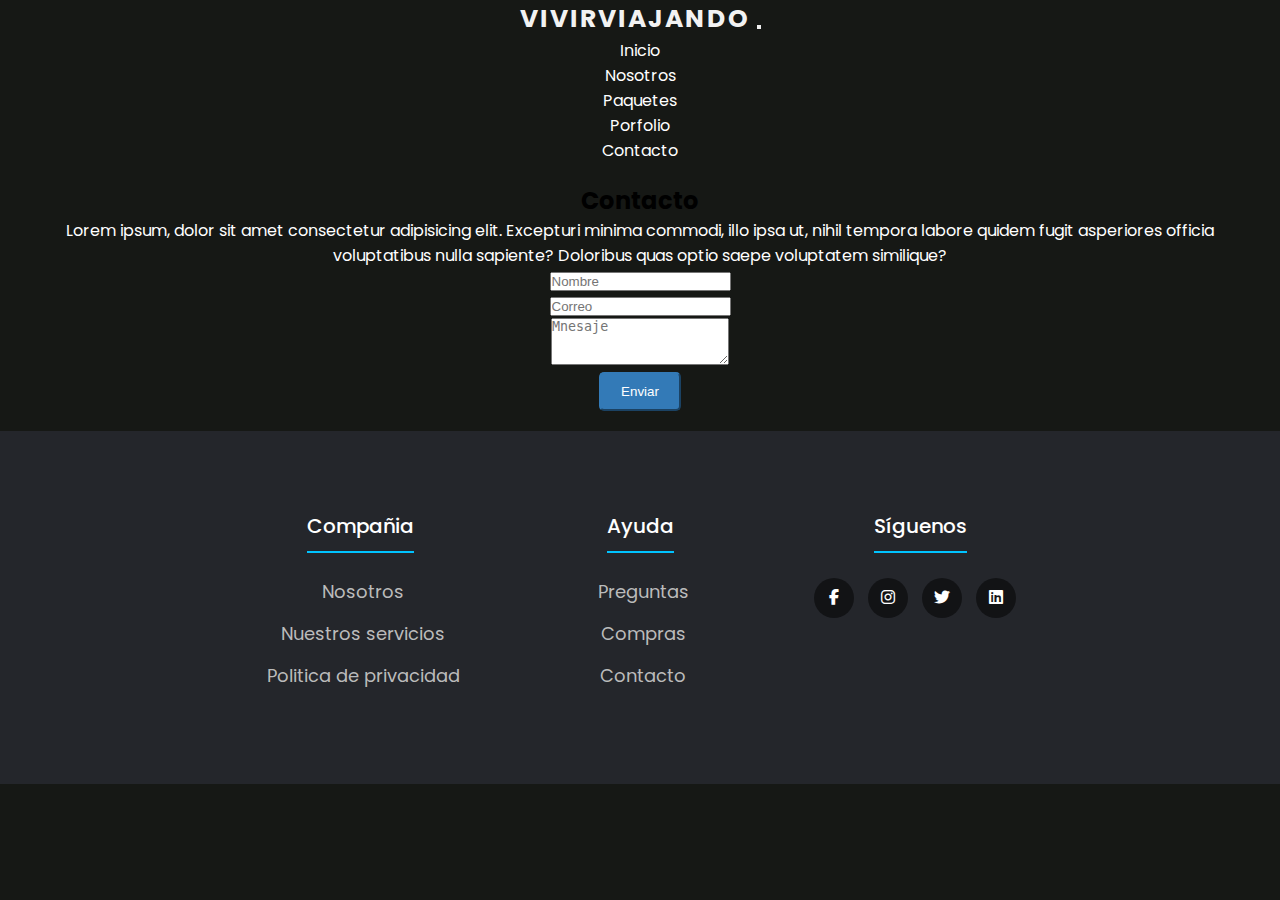
==== html/contact.html @ 018f4a70 "cambio de proyecto" ====
<!DOCTYPE html>
<html lang="en">
<!--divinectorweb.com-->

<head>
    <meta charset="UTF-8">
    <meta http-equiv="X-UA-Compatible" content="IE=edge">
    <meta name="viewport" content="width=device-width, initial-scale=1.0">
    <title>About</title>

    <link rel="stylesheet" href="https://cdnjs.cloudflare.com/ajax/libs/font-awesome/6.2.1/css/all.min.css">
    <link href="https://cdn.jsdelivr.net/npm/bootstrap@5.3.0-alpha1/dist/css/bootstrap.min.css" rel="stylesheet"
        integrity="sha384-GLhlTQ8iRABdZLl6O3oVMWSktQOp6b7In1Zl3/Jr59b6EGGoI1aFkw7cmDA6j6gD" crossorigin="anonymous">
    <link rel="stylesheet" href="https://cdn.jsdelivr.net/npm/bootstrap-icons@1.7.2/font/bootstrap-icons.css">
    <link rel="stylesheet" href="../css/style.css">
</head>

<body>


  
    <nav class="navbar navbar-expand-lg navbar-dark bg-dark fixed-top">

        <div class="container">

            <a href="#" class="navbar-brand"> <span class="text-prima"> Vivir</span>Viajando </a>

            <button class="navbar-toggler" type="button" data-bs-toggle="collapse" data-bs-target="#navbarS"
                aria-controls="nabarS" aria-expanded="false" aria-label="Toogle navigation">

                <span class="navbar-toggler-icon"></span>
            </button>

            <div class="collapse navbar-collapse" id="navbarS">
                <ul class="navbar-nav ms-auto mb-lg-0">
                    <li class="nav-item">
                        <a href="../index.html" class="nav-link">
                            Inicio
                        </a>
                    </li>
                    <li class="nav-item">
                        <a href="nosotros.html" class="nav-link">
                            Nosotros
                        </a>
                    </li>
                    <li class="nav-item">
                        <a href="paquetes.html" class="nav-link">
                            Paquetes
                        </a>
                    </li>
                    <li class="nav-item">
                        <a href="#" class="nav-link">
                            Porfolio
                        </a>
                    </li>
                    <li class="nav-item">
                        <a href="contact.html" class="nav-link">
                            Contacto
                        </a>
                    </li>
                </ul>


            </div>

        </div>

    </nav>


    <section class="contact section-padding">

        <div class="container mt-5 mb-5">
            <div class="row">
                <div class="section-header text-center text-white pb-5">
                    <h2>Contacto</h2>
                    <p>
                        Lorem ipsum, dolor sit amet consectetur adipisicing elit. Excepturi minima commodi, illo ipsa
                        ut, nihil tempora labore quidem fugit asperiores officia voluptatibus nulla sapiente? Doloribus
                        quas optio saepe voluptatem similique?
                    </p>

                </div>

            </div>

        </div>
        
        <div class="row m-0">
            <div class="col-md-12 p-0 pt-4 pb-4">
                <form action="#" class="bg-dark p-4 m-auto">
                    <div class="row">
                        <div class="col-md.12">
                            <div class="mb-3">
                                <input type="text"class="form-control" placeholder="Nombre">


                            </div>

                        </div>
                        <div class="col-md.12">
                            <div class="mb-3">
                                <input type="email"class="form-control" placeholder="Correo">
                                

                            </div>

                        </div>
                        <div class="col-md.12">
                            <div class="mb-3">
                                <textarea class="form-control"  placeholder="Mnesaje" rows="3"></textarea>

                            </div>

                        </div>
                        <button class="btn btn-primary btn-lg btn-block mt-3">Enviar</button>

                    </div>
                </form>

            </div>
        </div>

    </section>



    <footer class="footer">
        <div class="containerFooter">
            <div class="footer-row">
                <div class="footer-links">
                    <h4>Compañia</h4>
                    <ul>
                        <li><a href="#">Nosotros</a></li>
                        <li><a href="#">Nuestros servicios</a></li>
                        <li><a href="#">Politica de privacidad</a></li>
                    </ul>
                </div>
                <div class="footer-links">
                    <h4>Ayuda</h4>
                    <ul>
                        <li><a href="#">Preguntas</a></li>
                        <li><a href="#">Compras</a></li>
                        <li><a href="#">Contacto</a></li>
                    </ul>
                </div>
                <div class="footer-links">
                    <h4>Síguenos</h4>
                    <div class="social-link">
                        <a href="#"><i class="fab fa-facebook-f"></i></a>
                        <a href="#"><i class="fab fa-instagram"></i></a>
                        <a href="#"><i class="fab fa-twitter"></i></a>
                        <a href="#"><i class="fab fa-linkedin"></i></a>
                    </div>
                </div>
            </div>
        </div>
    </footer>



    <script src="https://cdn.jsdelivr.net/npm/bootstrap@5.3.0-alpha1/dist/js/bootstrap.bundle.min.js"
        integrity="sha384-w76AqPfDkMBDXo30jS1Sgez6pr3x5MlQ1ZAGC+nuZB+EYdgRZgiwxhTBTkF7CXvN"
        crossorigin="anonymous"></script>
    <script src="js/script.js"></script>
</body>

</html>
---- css/style.css ----
/* Estilos generales */


@import url('https://fonts.googleapis.com/css2?family=Poppins:ital,wght@0,100;0,200;0,300;0,400;0,500;0,600;0,700;0,800;0,900;1,100;1,200;1,300;1,400;1,500;1,600;1,700;1,800;1,900&family=Roboto:ital,wght@0,100;0,300;0,400;0,500;0,700;0,900;1,100;1,300;1,400;1,500;1,700;1,900&display=swap');


*{
    padding: 0;
    margin: 0;
    box-sizing: border-box;
}


body {
    background-color: #161815; /* Fondo claro para toda la página */
    font-family: "Poppins", sans-serif;
    margin: 0;
    text-align: center; /* Cambia todo el contenido del cuerpo para que esté centrado */
    padding: 0; /* Asegura que no haya espacio alrededor del cuerpo */
}

a {
    text-decoration: none;
    color: #FFFFFF;
}
p{
    color: #FFFFFF;
}

/*CAROUSEL*/

.carousel-item{
    height: 80vh;
    min-height: 300px;


}


.carousel-item img {
    width: 100%;
    height: 100%;
    object-fit: cover; /* Ajusta la imagen al contenedor sin distorsionarla */
}
.carousel-caption h5{
    font-size: 45px;
    text-transform: uppercase;
    letter-spacing: 2px;
    margin-top: 25px;

}

.carousel-caption p{
    width: 60%;
    margin: auto;
    font-size: 18px;
    line-height: 1.9;

}


.carousel-inner::before{
    content: '';
    position: absolute;
    width: 100%;
    height: 100;
    top: 0;
    left: 0;
    background-color: #24262B;
    z-index: 1;
}
*/


.navbar-nav a{
    font-size: 15px;
    text-transform: uppercase;
    font-weight: 500;
}

.navbar-dark .navbar-brand{
    color: #f2f2f2;
    font-size: 25px;
    text-transform: uppercase;
    font-weight: bold;
    letter-spacing: 2px;
}


@media(max-width: 767px){

    .navbar-nav{
        text-align: center;

    }
    .carousel-item{
        height: 70vh;
    }
    .w-100{
        height: 70vh;
    }
    .carousel-caption{
        bottom: 125px;
    }
    .carousel-caption h5{
        font-size: 17pxs;
    }
    .carousel-caption a{
        padding: 10px 15px;
    }
    .carousel-caption p{
        width: 100%;
        line-height: 1.5;
        font-size: 12px;
    }
    .about-text{
        padding-top: 50px;
    }
    .card{
        margin-bottom: 30px;
    }
    .section-padding{
        padding: 50px 0;
    }


}











img {
    border-radius: 10px;/*pone el borde circular la imagen*/
    box-shadow: 0px 0px 10px rgba(0, 0, 0, 0.3);
}



main {
    padding-top: 70px; /* adjust the value to match the height of your navbar */
  }



/* Estilos para las secciones */
section {
    padding: 20px;
   
    margin: 0;
    border: none;
}

.containerTitulo2 {
    display: flex;
    flex-wrap: wrap;
    justify-content: center;
    align-items: center;
  }
  
  
  .containerTitulo2 p {
    width: 50%; /* ajusta el ancho del texto */
  }


/* Eliminar bordes de imágenes */
img {
    border: none; /* Elimina cualquier borde */
    display: block; /* Elimina el espacio debajo de la imagen */
    
}


#titulo1 .imagen-con-titulo {
    display: flex;
    justify-content: center;
    width: 100%;
    padding: 20px;
    position: relative; /* Asegura que el cuadrado esté posicionado en relación a la imagen */
  }
  
  #titulo1 .imagen-con-titulo img {
    max-width: 50%;
    height: auto;
  }

  


/* Estilos para contenedor de imagen con título */


.imagen-con-titulo {
    display: flex;
    justify-content: center;
    position: relative;
    overflow: hidden;
    width: 30%; /* Ajusta el ancho de la imagen con título */
    margin-right: 20px; /* agrega un margen derecho para separar la imagen del texto */
  
}

.imagen-con-titulo img {
    width: 100%;
    height: auto;
    transition: transform .5s ease;
    object-fit: cover;/* Ajusta la imagen para que se ajuste al tamaño del contenedor */
}

.imagen-con-titulo:hover img {
    transform: scale(1.1);
}

.imagen-con-titulo h1 {
    font-size: 36px; /* Ajusta el tamaño de la fuente del título h1 */
    
    z-index: 1; /* Asegura que el título h1 esté encima del título h3 */
  }
  
  imagen-con-titulo h3 {
    font-size: 24px; /* Ajusta el tamaño de la fuente del título h3 */
    top: 10%; /* Ajusta la posición del título h3 */
    
  }

.imagen-con-titulo h3, .imagen-con-titulo h2, .imagen-con-titulo h1 {
    position: absolute; /* Posiciona los títulos dentro del contenedor */
    color: white; /* Color del texto */
    background-color: rgba(0, 0, 0, 0.5); /* Fondo semitransparente */
    padding: 10px; /* Espacio alrededor del texto */
    border-radius: 5px; /* Esquinas redondeadas */
    text-align: center; /* Centra el texto */
    width: 50%; /* Ajusta el ancho del texto */
    left: 50%; /* Centra horizontalmente */
    top: 50%;
    transform: translateX(-50%,-50%); /* Ajuste de posición horizontal */
    transform: translateY(-50%); /* Ajustamos la posición vertical */

    opacity: 0;
    transition: opacity .3s ease;
   
}

.imagen-con-titulo:hover h1, .imagen-con-titulo:hover h2, .imagen-con-titulo:hover h3 {
    opacity: 1;
}
.imagen-con-titulo h1 {
    top: 50%; /* Ajusta la posición del h2 */
    transform: translate(-50%, -50%); 
}

.imagen-con-titulo h3 {
    top: 25%; /* Ajusta la posición del h2 */
    transform: translate(-50%, -50%); /
}

.imagen-con-titulo h2 {
    top: 50%; /* Ajusta la posición del h2 */
    transform: translate(-50%, -50%); /* Centra tanto vertical como horizontalmente */
    font-size: 24px; /* Ajusta el tamaño de la fuente del título */
    margin-top: 20px;
    font-size: 28px;
}

.imagen-con-titulo p {
    position: absolute; /* Posiciona el texto dentro del contenedor */
    bottom: 20px; /* Ajusta la posición del texto */
    left: 20px; /* Ajusta la posición del texto */
    font-size: 18px; /* Ajusta el tamaño de la fuente del texto */
    color: #fff; /* Ajusta el color del texto */
    text-align: left; /* Alinea el texto a la izquierda */
    padding: 10px; /* Agrega espacio entre el texto y la imagen */
    background-color: rgba(0, 0, 0, 0.5); /* Agrega un fondo semitransparente al texto */
    border-radius: 5px; /* Agrega esquinas redondeadas al texto */
  }
  

/* Media queries para ajustar el tamaño de los elementos según el tamaño de la pantalla */
@media (max-width: 768px) {
    .imagen-con-titulo {
       width: 30%; /* Ajusta el ancho de la imagen */
       height: 30%; /* Ajusta la altura de la imagen */
     }
    .imagen-con-titulo img {
       width: 100%; /* Ajusta el ancho de la imagen */
       height: 100%; /* Ajusta la altura de la imagen */
     }
    .imagen-con-titulo h1,.imagen-con-titulo h2,.imagen-con-titulo h3 {
       font-size: 12px; /* Ajusta el tamaño de la fuente del título */
     }
    .imagen-con-titulo p {
       font-size: 5px; /* Ajusta el tamaño de la fuente del texto */
     }
   }


   @media (max-width: 480px) {
    .imagen-con-titulo {
       width: 100%; /* Ajusta el ancho de la imagen */
       height: 100%; /* Ajusta la altura de la imagen */
     }
    .imagen-con-titulo img {
       width: 100%; /* Ajusta el ancho de la imagen */
       height: 100%; /* Ajusta la altura de la imagen */
     }
    .imagen-con-titulo h1,.imagen-con-titulo h2,.imagen-con-titulo h3 {
       font-size: 14px; /* Ajusta el tamaño de la fuente del título */
     }
    .imagen-con-titulo p {
       font-size: 5px; /* Ajusta el tamaño de la fuente del texto */
     }
   }

.grid {
    display: flex;
    flex-wrap: wrap;
    justify-content: center;
    gap: 40px; /* Agrega un espacio entre las imágenes */
  }
  
  .grid img {
    width: 30%; /* Reduce el ancho de cada imagen para que quepan en la misma fila */
    margin: 30px; /* Agrega un poco de espacio entre las imágenes */
    border-radius: 5px;
    box-shadow: 0px 0px 5px rgba(0, 0, 0, 0.3);
  }

/*imagenes segundo texto*/
.images {
    display: flex;
    flex-wrap: wrap;
    gap: 10px;
    margin-top: 20px;
}

.images img {
    width: calc(25% - 10px);
    border-radius: 5px;
    box-shadow: 0px 0px 5px rgba(0, 0, 0, 0.3);
}










/* nosotros */
.contenedor-imagen-texto {
    display: flex;
    flex-direction: row;
    align-items: center;
    margin-bottom: 40px;
    max-width: 1200px;
    margin: 0 auto;
    justify-content: flex-start;/* Ajusta los elementos a la derecha */
    margin-left: 100px; /* Agrega un margen izquierdo de 50px */

}

.contenedor-imagen-texto img {
    width: 300px; /* Reducimos el ancho de la imagen */
    height: 200px; /* Reducimos la altura de la imagen */
    object-fit: cover; /* Hacemos que la imagen se ajuste al tamaño del contenedor */
    margin-right: 20px; /* Agregamos un margen derecho a la imagen para separarla del texto */
    margin-right: 20px;
    border-radius: 10px;
    box-shadow: 0px 0px 10px rgba(0, 0, 0, 0.3)
    
}

.texto-imagen {
    flex: 1; /* Hacemos que el texto ocupe el espacio restante */
    font-size:15px; /* Ajusta el tamaño del texto */
    margin-bottom: 20px; /* Ajusta el margen inferior del texto */
}

.containerTitulo2 {
    display: flex;
    flex-wrap: wrap;
    justify-content: center;
    align-items: center;
}


.containerTitulo2 p {
    width: 50%; /* Ajusta el ancho del texto */
}

.titulo2, .titulo3 {
    display: grid;
    grid-template-columns: 1fr;
    align-items: center;
    margin-bottom: 50px;
    text-align:left; /* Ajusta el texto a la derecha */
}


.titulo2 img, .titulo3 img {
    margin-bottom: 20px;
}







/*paquetes*/
/* Add some basic styling to the paquetes section */

#paquetes h2 {
   
    color: #337ab7; /* same color as the primary buttons */
    font-weight: bold;
    
}

.card {
    border: none;
    box-shadow: 0 0 10px rgba(0, 0, 0, 0.1);
}

.card-title {
    font-size: 24px;
    font-weight: bold;
    margin-bottom: 10px;
}

.card-text {
    font-size: 18px;
    margin-bottom: 20px;
}

.btn-primary {
    background-color: #337ab7;
    border-color: #337ab7;
    color: #fff;
    padding: 10px 20px;
    border-radius: 5px;
    cursor: pointer;
}

.btn-primary:hover {
    background-color: #23527c;
    border-color: #23527c;
}



.paquete {
    margin: 20px;
    position: relative;
    overflow: hidden;
    justify-content: center;
}


.bg-image {
    position: absolute;
    top: 0;
    left: 0;
    width: 100%;
    height: 100%;
    object-fit: cover; /* This will make the image cover the entire container */
    z-index: -1;
}
/* Add media queries to adjust the layout for different screen sizes */
@media (max-width: 768px) {
    .paquete {
        flex-basis: 60%; /* adjust the width of each paquete for smaller screens */
    }
}

@media (max-width: 480px) {
    .paquete {
        flex-basis: 100%; /* make each paquete full width on very small screens */
    }
}


/* Footer */

.footer{
    background-color: #24262B;
    padding: 80px;
}

.footer-row{
    display: flex;
    flex-wrap: wrap;
}
.footer-links{
    width: 25%;
    padding: 0 15px;
}
.footer-links h4{
    font-size: 20px;
    color: #FFFFFF;
    margin-bottom: 25px;
    font-weight: 500;
    border-bottom: 2px solid #00C3FF;
    padding-bottom: 10px;
    display:inline-block ;
}

.footer-links ul li a
{
    font-size: 18px;
    text-decoration: none;
    color: #BBBBBB;
    display: block;
    margin-bottom:15PX ;
    transition: all.3s ease;
}
.footer {
    background-color: #24262B;
    padding: 80px;
    text-align: center; /* Centra el contenido del pie de página */
}

.footer-row {
    display: flex;
    flex-wrap: wrap;
    justify-content: center; /* Centra las filas dentro del pie de página */
}

.footer-links {
    width: 25%;
    padding: 0 15px;
}

.footer-links h4 {
    font-size: 20px;
    color: #FFFFFF;
    margin-bottom: 25px;
    font-weight: 500;
    border-bottom: 2px solid #00C3FF;
    padding-bottom: 10px;
}
.footer-links ul {
    list-style: none; /* Elimina los puntos de lista */
    padding: 0;
}

.footer-links ul li a {
    font-size: 18px;
    text-decoration: none;
    color: #BBBBBB;
    display: block;
    margin-bottom: 15px;
    transition: all 0.3s ease;
}

.footer-links ul li {
    color: #FFFFFF;
    padding-left: 6px;
}

.social-link a {
    display: inline-block;
    min-height: 40px;
    width: 40px;
    background-color: rgba(0, 0, 0, 0.5);
    margin: 0 10px 10px 0;
    text-align: center;
    line-height: 40px;
    border-radius: 50%;
    color: #FFFFFF;
    transition: all 0.5s ease;
}

/* Estilos adicionales */
.footer-links ul li a {
    font-size: 18px;
    color: #BBBBBB; /* Color del texto */
    text-decoration: none; /* Sin subrayado */
    display: block; /* Display en bloque */
    margin-bottom: 15px; /* Margen inferior */
    transition: all 0.3s ease; /* Transición suave */
}

.footer-links ul li a:hover {
    color: #FFFFFF; /* Color del texto al pasar el ratón */
}

.social-link a:hover {
    background-color: #00C3FF; /* Color de fondo al pasar el ratón */
}

@media (max-width: 991px) {
    .footer-row {
        text-align: center; /* Alineación del texto */
    }
    .footer-links {
        width: 100%; /* Ancho completo */
        margin-bottom: 30px; /* Margen inferior */
    }
}
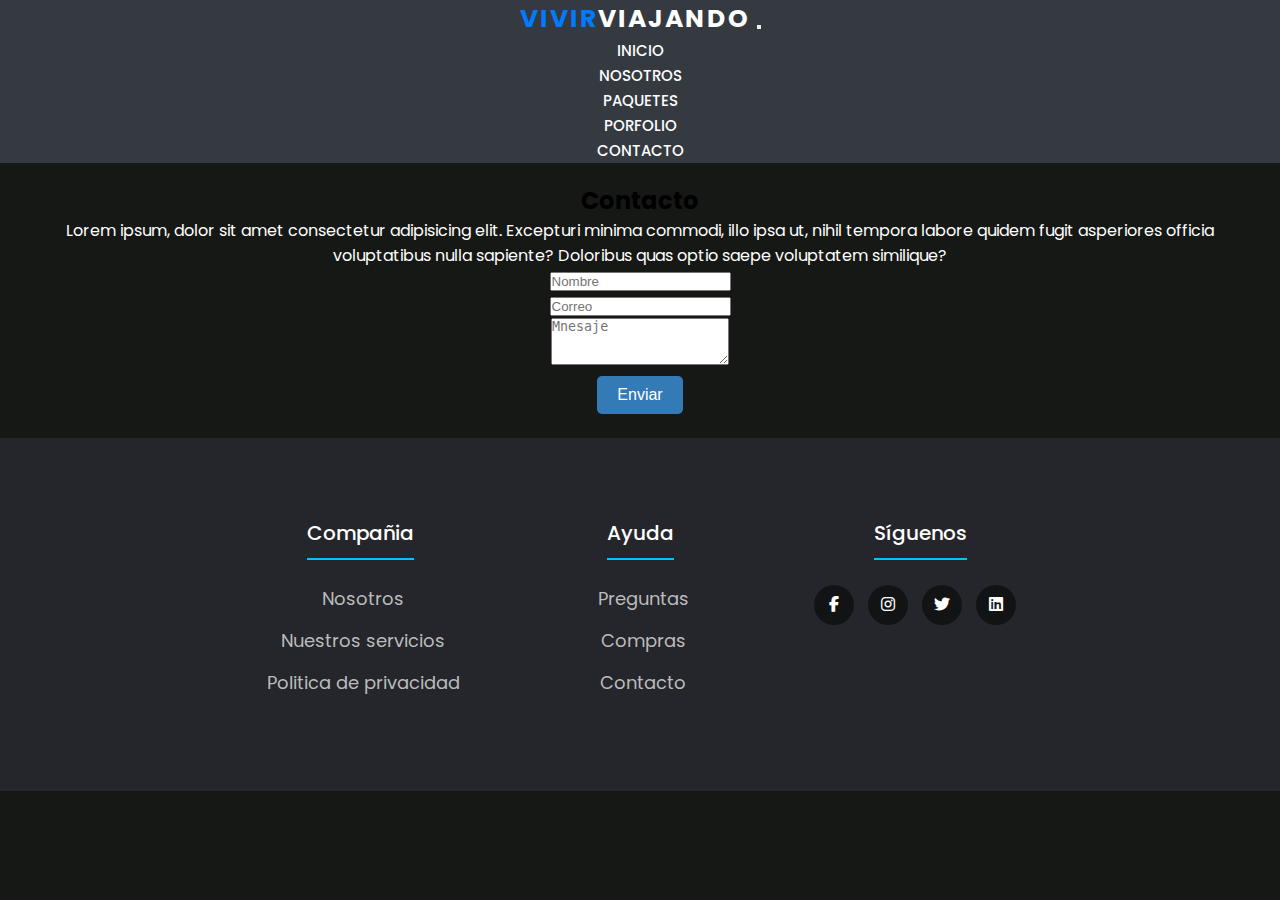
==== commit ab5ecf2c: "pasar a scss" ====
--- a/html/contact.html
+++ b/html/contact.html
@@ -12,7 +12,7 @@
     <link href="https://cdn.jsdelivr.net/npm/bootstrap@5.3.0-alpha1/dist/css/bootstrap.min.css" rel="stylesheet"
         integrity="sha384-GLhlTQ8iRABdZLl6O3oVMWSktQOp6b7In1Zl3/Jr59b6EGGoI1aFkw7cmDA6j6gD" crossorigin="anonymous">
     <link rel="stylesheet" href="https://cdn.jsdelivr.net/npm/bootstrap-icons@1.7.2/font/bootstrap-icons.css">
-    <link rel="stylesheet" href="../css/style.css">
+    <link rel="stylesheet" href="../css/main.css">
 </head>
 
 <body>
--- a/css/main.css
+++ b/css/main.css
@@ -0,0 +1,609 @@
+@charset "UTF-8";
+@import url("https://fonts.googleapis.com/css2?family=Poppins:ital,wght@0,100;0,200;0,300;0,400;0,500;0,600;0,700;0,800;0,900;1,100;1,200;1,300;1,400;1,500;1,600;1,700;1,800;1,900&family=Roboto:ital,wght@0,100;0,300;0,400;0,500;0,700;0,900;1,100;1,300;1,400;1,500;1,700;1,900&display=swap");
+main {
+  padding-top: 70px; /* Ajusta el valor para coincidir con la altura de tu barra de navegación */
+}
+
+* {
+  padding: 0;
+  margin: 0;
+  box-sizing: border-box;
+}
+
+body {
+  background-color: #161815; /* Fondo claro para toda la página */
+  font-family: "Poppins", sans-serif;
+  margin: 0;
+  text-align: center; /* Cambia todo el contenido del cuerpo para que esté centrado */
+  padding: 0; /* Asegura que no haya espacio alrededor del cuerpo */
+}
+
+a {
+  text-decoration: none;
+  color: #FFFFFF;
+}
+
+p {
+  color: #FFFFFF;
+}
+
+/*CAROUSEL*/
+.carousel-item {
+  height: 80vh;
+  min-height: 300px;
+}
+
+.carousel-item img {
+  width: 100%;
+  height: 100%;
+  object-fit: cover; /* Ajusta la imagen al contenedor sin distorsionarla */
+}
+
+.carousel-caption h5 {
+  font-size: 45px;
+  text-transform: uppercase;
+  letter-spacing: 2px;
+  margin-top: 25px;
+}
+
+.carousel-caption p {
+  width: 60%;
+  margin: auto;
+  font-size: 18px;
+  line-height: 1.9;
+}
+
+.carousel-inner::before {
+  content: "";
+  position: absolute;
+  width: 100%;
+  height: 100;
+  top: 0;
+  left: 0;
+  background-color: #24262B;
+  z-index: 1;
+}
+
+@media (max-width: 767px) {
+  .carousel-item {
+    height: 70vh;
+  }
+  .w-100 {
+    height: 70vh;
+  }
+  .carousel-caption {
+    bottom: 125px;
+  }
+  .carousel-caption h5 {
+    font-size: 17px;
+  }
+  .carousel-caption a {
+    padding: 10px 15px;
+  }
+  .carousel-caption p {
+    width: 100%;
+    line-height: 1.5;
+    font-size: 12px;
+  }
+}
+/* Aquí irían los estilos para los botones */
+.btn {
+  /* Ejemplo de estilo para un botón */
+  background-color: #007bff;
+  border: none;
+  color: white;
+  padding: 10px 20px;
+  text-align: center;
+  text-decoration: none;
+  display: inline-block;
+  font-size: 16px;
+  margin: 4px 2px;
+  transition-duration: 0.4s;
+  cursor: pointer;
+}
+
+.btn:hover {
+  background-color: white;
+  color: black;
+  border: 2px solid #007bff;
+}
+
+/* Media queries para botones */
+@media (max-width: 768px) {
+  .btn {
+    font-size: 14px; /* Ajusta el tamaño de la fuente del botón */
+    padding: 8px 16px; /* Ajusta el padding del botón */
+  }
+}
+@media (max-width: 480px) {
+  .btn {
+    font-size: 12px; /* Ajusta el tamaño de la fuente del botón */
+    padding: 6px 12px; /* Ajusta el padding del botón */
+  }
+}
+img {
+  border-radius: 10px; /*pone el borde circular la imagen*/
+  box-shadow: 0px 0px 10px rgba(0, 0, 0, 0.3);
+  border: none; /* Elimina cualquier borde */
+  display: block; /* Elimina el espacio debajo de la imagen */
+}
+
+.imagen-con-titulo {
+  display: flex;
+  justify-content: center;
+  position: relative;
+  overflow: hidden;
+  width: 30%; /* Ajusta el ancho de la imagen con título */
+  margin-right: 20px; /* agrega un margen derecho para separar la imagen del texto */
+}
+
+.imagen-con-titulo img {
+  width: 100%;
+  height: auto;
+  transition: transform 0.5s ease;
+  object-fit: cover; /* Ajusta la imagen para que se ajuste al tamaño del contenedor */
+}
+
+.imagen-con-titulo:hover img {
+  transform: scale(1.1);
+}
+
+.imagen-con-titulo h1, .imagen-con-titulo h2, .imagen-con-titulo h3 {
+  position: absolute; /* Posiciona los títulos dentro del contenedor */
+  color: white; /* Color del texto */
+  background-color: rgba(0, 0, 0, 0.5); /* Fondo semitransparente */
+  padding: 10px; /* Espacio alrededor del texto */
+  border-radius: 5px; /* Esquinas redondeadas */
+  text-align: center; /* Centra el texto */
+  width: 50%; /* Ajusta el ancho del texto */
+  left: 50%; /* Centra horizontalmente */
+  top: 50%;
+  transform: translate(-50%, -50%); /* Ajustamos la posición */
+  opacity: 0;
+  transition: opacity 0.3s ease;
+}
+
+.imagen-con-titulo:hover h1, .imagen-con-titulo:hover h2, .imagen-con-titulo:hover h3 {
+  opacity: 1;
+}
+
+.imagen-con-titulo h1 {
+  top: 20%; /* Ajusta la posición del h1 */
+}
+
+.imagen-con-titulo h2 {
+  top: 40%; /* Ajusta la posición del h2 */
+}
+
+.imagen-con-titulo p {
+  position: absolute; /* Posiciona el texto dentro del contenedor */
+  bottom: 20px; /* Ajusta la posición del texto */
+  left: 20px; /* Ajusta la posición del texto */
+  font-size: 18px; /* Ajusta el tamaño de la fuente del texto */
+  color: #fff; /* Ajusta el color del texto */
+  text-align: left; /* Alinea el texto a la izquierda */
+  padding: 10px; /* Agrega espacio entre el texto y la imagen */
+  background-color: rgba(0, 0, 0, 0.5); /* Agrega un fondo semitransparente al texto */
+  border-radius: 5px; /* Agrega esquinas redondeadas al texto */
+}
+
+/* Media queries para ajustar el tamaño de los elementos según el tamaño de la pantalla */
+@media (max-width: 768px) {
+  .imagen-con-titulo {
+    width: 30%; /* Ajusta el ancho de la imagen */
+    height: 30%; /* Ajusta la altura de la imagen */
+  }
+  .imagen-con-titulo img {
+    width: 100%; /* Ajusta el ancho de la imagen */
+    height: 100%; /* Ajusta la altura de la imagen */
+  }
+  .imagen-con-titulo h1, .imagen-con-titulo h2, .imagen-con-titulo h3 {
+    font-size: 12px; /* Ajusta el tamaño de la fuente del título */
+  }
+  .imagen-con-titulo p {
+    font-size: 5px; /* Ajusta el tamaño de la fuente del texto */
+  }
+}
+@media (max-width: 480px) {
+  .imagen-con-titulo {
+    width: 100%; /* Ajusta el ancho de la imagen */
+    height: 100%; /* Ajusta la altura de la imagen */
+  }
+  .imagen-con-titulo img {
+    width: 100%; /* Ajusta el ancho de la imagen */
+    height: 100%; /* Ajusta la altura de la imagen */
+  }
+  .imagen-con-titulo h1, .imagen-con-titulo h2, .imagen-con-titulo h3 {
+    font-size: 14px; /* Ajusta el tamaño de la fuente del título */
+  }
+  .imagen-con-titulo p {
+    font-size: 5px; /* Ajusta el tamaño de la fuente del texto */
+  }
+}
+img {
+  border-radius: 10px; /* Pone el borde circular la imagen */
+  box-shadow: 0px 0px 10px rgba(0, 0, 0, 0.3);
+}
+
+img {
+  border: none; /* Elimina cualquier borde */
+  display: block; /* Elimina el espacio debajo de la imagen */
+}
+
+#titulo1 .imagen-con-titulo {
+  display: flex;
+  justify-content: center;
+  width: 100%;
+  padding: 20px;
+  position: relative; /* Asegura que el cuadrado esté posicionado en relación a la imagen */
+}
+
+#titulo1 .imagen-con-titulo img {
+  max-width: 50%;
+  height: auto;
+}
+
+#titulo2 .containerTitulo2 {
+  display: flex;
+  flex-wrap: wrap;
+  justify-content: center;
+  align-items: center;
+}
+
+#titulo2 .containerTitulo2 p {
+  width: 50%; /* ajusta el ancho del texto */
+}
+
+/* Media queries para la vista de inicio */
+@media (max-width: 768px) {
+  #titulo1 .imagen-con-titulo img {
+    max-width: 75%;
+  }
+  #titulo2 .containerTitulo2 p {
+    width: 100%; /* ajusta el ancho del texto */
+  }
+}
+@media (max-width: 480px) {
+  #titulo1 .imagen-con-titulo img {
+    max-width: 100%;
+  }
+}
+/* Estilos CSS */
+.contenedor-imagen-texto {
+  display: flex;
+  flex-direction: row;
+  align-items: center;
+  margin-bottom: 40px;
+  max-width: 1200px;
+  margin: 0 auto;
+  justify-content: flex-start; /* Ajusta los elementos a la izquierda */
+  padding: 0 20px; /* Añade relleno a los lados */
+}
+
+.contenedor-imagen-texto img {
+  width: 100%; /* La imagen ocupa todo el ancho del contenedor */
+  max-width: 300px; /* Ancho máximo de la imagen */
+  height: auto; /* Altura automática para mantener la proporción */
+  object-fit: cover; /* Hacemos que la imagen se ajuste al tamaño del contenedor */
+  margin-right: 20px; /* Espacio a la derecha de la imagen */
+  border-radius: 10px;
+  box-shadow: 0px 0px 10px rgba(0, 0, 0, 0.3);
+  margin-bottom: 20px; /* Espacio entre imágenes */
+}
+
+.texto-imagen {
+  flex: 1; /* Hacemos que el texto ocupe el espacio restante */
+  font-size: 15px; /* Tamaño de fuente del texto */
+  margin-bottom: 20px; /* Espacio inferior del texto */
+}
+
+.containerTitulo2 {
+  display: flex;
+  flex-wrap: wrap;
+  justify-content: center;
+  align-items: center;
+}
+
+.containerTitulo2 p {
+  width: 100%; /* El texto ocupa todo el ancho disponible */
+  max-width: 500px; /* Ancho máximo del texto */
+}
+
+.titulo2,
+.titulo3 {
+  display: grid;
+  grid-template-columns: 1fr;
+  align-items: center;
+  margin-bottom: 50px;
+  text-align: left; /* Alineación del texto a la izquierda */
+}
+
+.titulo2 img,
+.titulo3 img {
+  margin-bottom: 20px; /* Espacio entre imágenes */
+}
+
+/* Media queries para ajustes responsive */
+@media (max-width: 992px) {
+  .contenedor-imagen-texto {
+    flex-direction: column; /* Cambia a columnas en pantallas más pequeñas */
+    align-items: flex-start; /* Alinea los elementos a la izquierda */
+  }
+  .contenedor-imagen-texto img {
+    max-width: 100%; /* La imagen ocupa todo el ancho del contenedor */
+    margin-right: 0; /* Elimina el margen derecho en pantallas más pequeñas */
+    margin-bottom: 20px; /* Espacio entre imágenes */
+  }
+  .containerTitulo2 p {
+    width: 100%; /* El texto ocupa todo el ancho disponible */
+    max-width: 100%; /* Ancho máximo del texto */
+  }
+}
+@media (max-width: 768px) {
+  .contenedor-imagen-texto {
+    margin-left: 0; /* Elimina el margen izquierdo en pantallas más pequeñas */
+  }
+}
+/*paquetes*/
+/* Add some basic styling to the paquetes section */
+#paquetes h2 {
+  color: #337ab7; /* same color as the primary buttons */
+  font-weight: bold;
+}
+
+.card {
+  border: none;
+  box-shadow: 0 0 10px rgba(0, 0, 0, 0.1);
+}
+
+.card-title {
+  font-size: 24px;
+  font-weight: bold;
+  margin-bottom: 10px;
+}
+
+.card-text {
+  font-size: 18px;
+  margin-bottom: 20px;
+}
+
+.btn-primary {
+  background-color: #337ab7;
+  border-color: #337ab7;
+  color: #fff;
+  padding: 10px 20px;
+  border-radius: 5px;
+  cursor: pointer;
+}
+
+.btn-primary:hover {
+  background-color: #23527c;
+  border-color: #23527c;
+}
+
+.paquete {
+  margin: 20px;
+  position: relative;
+  overflow: hidden;
+  justify-content: center;
+}
+
+.bg-image {
+  position: absolute;
+  top: 0;
+  left: 0;
+  width: 100%;
+  height: 100%;
+  object-fit: cover; /* This will make the image cover the entire container */
+  z-index: -1;
+}
+
+/* Add media queries to adjust the layout for different screen sizes */
+@media (max-width: 768px) {
+  .paquete {
+    flex-basis: 60%; /* adjust the width of each paquete for smaller screens */
+  }
+}
+@media (max-width: 480px) {
+  .paquete {
+    flex-basis: 100%; /* make each paquete full width on very small screens */
+  }
+}
+.navbar-nav a {
+  font-size: 15px;
+  text-transform: uppercase;
+  font-weight: 500;
+}
+
+.navbar-dark .navbar-brand {
+  color: #f2f2f2;
+  font-size: 25px;
+  text-transform: uppercase;
+  font-weight: bold;
+  letter-spacing: 2px;
+}
+
+.navbar {
+  background-color: #343a40;
+}
+.navbar .navbar-brand {
+  color: white;
+}
+.navbar .navbar-brand .text-prima {
+  color: #007bff;
+}
+.navbar .nav-link {
+  color: white;
+}
+.navbar .nav-link:hover {
+  color: #007bff;
+}
+
+@media (max-width: 767px) {
+  .navbar-nav {
+    text-align: center;
+  }
+}
+@media (max-width: 480px) {
+  .navbar .navbar-brand {
+    font-size: 16px;
+  }
+  .navbar .nav-link {
+    font-size: 12px;
+  }
+}
+/* Estilos para las secciones */
+section {
+  padding: 20px;
+  margin: 0;
+  border: none;
+}
+
+.footer {
+  background-color: #24262B;
+  padding: 80px;
+}
+
+.footer-row {
+  display: flex;
+  flex-wrap: wrap;
+}
+
+.footer-links {
+  width: 25%;
+  padding: 0 15px;
+}
+
+.footer-links h4 {
+  font-size: 20px;
+  color: #FFFFFF;
+  margin-bottom: 25px;
+  font-weight: 500;
+  border-bottom: 2px solid #00C3FF;
+  padding-bottom: 10px;
+  display: inline-block;
+}
+
+.footer-links ul li a {
+  font-size: 18px;
+  text-decoration: none;
+  color: #BBBBBB;
+  display: block;
+  margin-bottom: 15px;
+  transition: all 0.3s ease;
+}
+
+.footer {
+  background-color: #24262B;
+  padding: 80px;
+  text-align: center; /* Centra el contenido del pie de página */
+}
+
+.footer-row {
+  display: flex;
+  flex-wrap: wrap;
+  justify-content: center; /* Centra las filas dentro del pie de página */
+}
+
+.footer-links {
+  width: 25%;
+  padding: 0 15px;
+}
+
+.footer-links h4 {
+  font-size: 20px;
+  color: #FFFFFF;
+  margin-bottom: 25px;
+  font-weight: 500;
+  border-bottom: 2px solid #00C3FF;
+  padding-bottom: 10px;
+}
+
+.footer-links ul {
+  list-style: none; /* Elimina los puntos de lista */
+  padding: 0;
+}
+
+.footer-links ul li a {
+  font-size: 18px;
+  text-decoration: none;
+  color: #BBBBBB;
+  display: block;
+  margin-bottom: 15px;
+  transition: all 0.3s ease;
+}
+
+.footer-links ul li {
+  color: #FFFFFF;
+  padding-left: 6px;
+}
+
+.social-link a {
+  display: inline-block;
+  min-height: 40px;
+  width: 40px;
+  background-color: rgba(0, 0, 0, 0.5);
+  margin: 0 10px 10px 0;
+  text-align: center;
+  line-height: 40px;
+  border-radius: 50%;
+  color: #FFFFFF;
+  transition: all 0.5s ease;
+}
+
+/* Estilos adicionales */
+.footer-links ul li a {
+  font-size: 18px;
+  color: #BBBBBB; /* Color del texto */
+  text-decoration: none; /* Sin subrayado */
+  display: block; /* Display en bloque */
+  margin-bottom: 15px; /* Margen inferior */
+  transition: all 0.3s ease; /* Transición suave */
+}
+
+.footer-links ul li a:hover {
+  color: #FFFFFF; /* Color del texto al pasar el ratón */
+}
+
+.social-link a:hover {
+  background-color: #00C3FF; /* Color de fondo al pasar el ratón */
+}
+
+@media (max-width: 991px) {
+  .footer-row {
+    text-align: center; /* Alineación del texto */
+  }
+  .footer-links {
+    width: 100%; /* Ancho completo */
+    margin-bottom: 30px; /* Margen inferior */
+  }
+}
+.grid {
+  display: flex;
+  flex-wrap: wrap;
+  justify-content: center;
+  gap: 40px; /* Agrega un espacio entre las imágenes */
+}
+
+.grid img {
+  width: 30%; /* Reduce el ancho de cada imagen para que quepan en la misma fila */
+  margin: 30px; /* Agrega un poco de espacio entre las imágenes */
+  border-radius: 5px;
+  box-shadow: 0px 0px 5px rgba(0, 0, 0, 0.3);
+}
+
+/* Media queries para la grilla */
+@media (max-width: 768px) {
+  .grid img {
+    width: 45%; /* Ajusta el ancho de las imágenes */
+    margin: 20px; /* Ajusta el margen entre las imágenes */
+  }
+}
+@media (max-width: 480px) {
+  .grid img {
+    width: 100%; /* Ajusta el ancho de las imágenes */
+    margin: 10px; /* Ajusta el margen entre las imágenes */
+  }
+}
+
+/*# sourceMappingURL=main.css.map */
